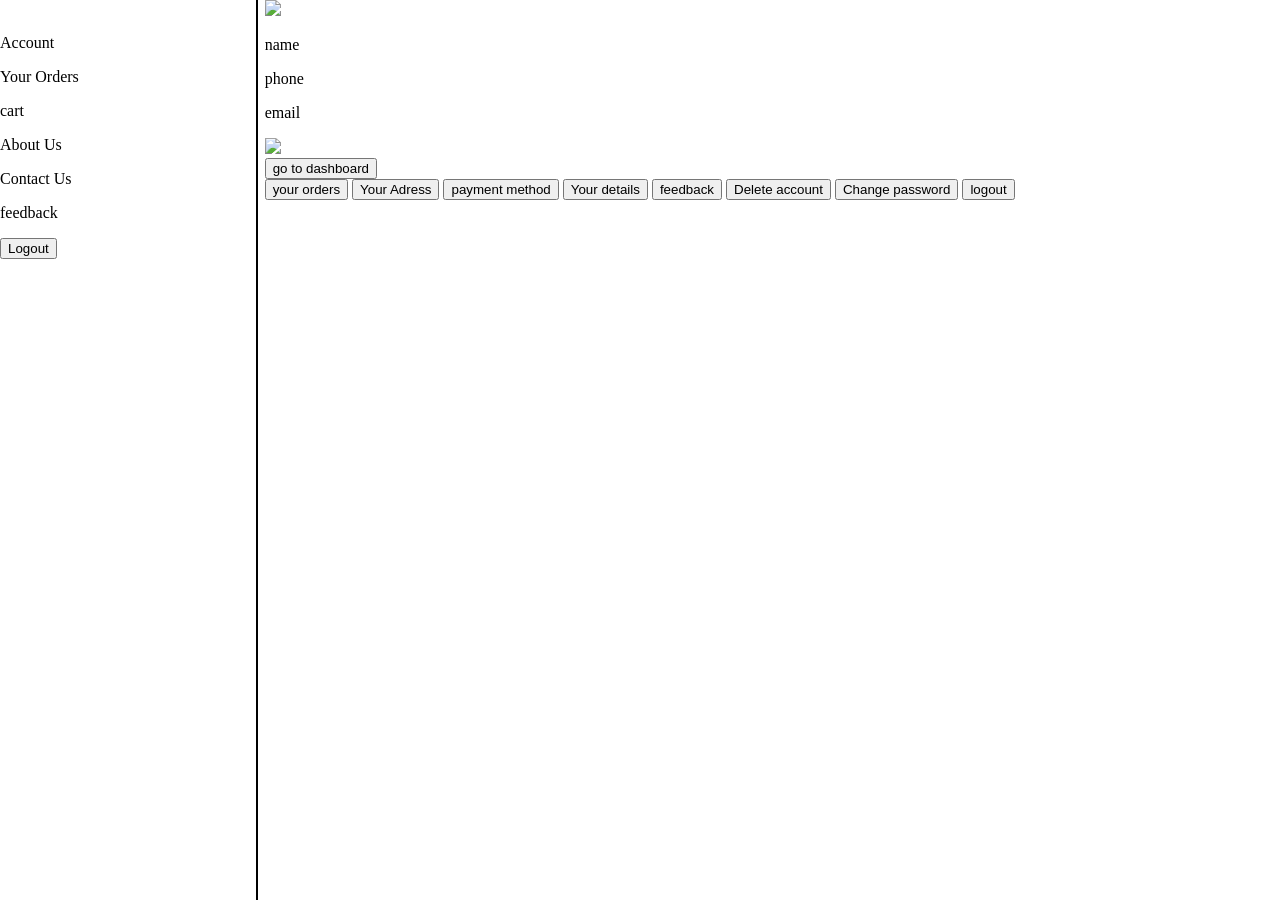
==== Account_page.html @ 249a0b6f "created all the pages but work in them is still pending" ====
<!DOCTYPE html>
<html lang="en" style="height : 100%">
<head>
    <meta charset="UTF-8">
    <meta name="viewport" content="width=device-width, initial-scale=1.0">
    <title>Online Food Ordering App - Account Page</title>
</head>
<body style="height : 100%; margin : 0;">
    <div id="container" style="display : flex; height : 100%">
        <div id="Side Bar" style ="border-right : 2pt solid black ; width : 20%; height : 100%; margin-right : 5pt">
            <img id = "logo">
            <p onclick="window.location.href='Account_page.html'">Account</p>
            <p onclick="window.location.href='Orders_page.html'">Your Orders</p>
            <p onclick="window.location.href='Cart_page.html'">cart</p>
            <p onclick="window.location.href='About_page.html'">About Us</p>
            <P onclick="window.location.href='Contact_page.html'">Contact Us</P>
            <p onclick="window.location.href='Feedback_page.html'">feedback</p>
            <button onclick="logout()">Logout</button>
        </div>
        <div>
             <header>
        <img id ="logo" src="logo.png">
        <p>name</p>
        <p>phone</p>
        <p>email</p>
        <img id = "profile_pic" src="profile_pic.png">
    </header>
    <button>go to dashboard</button>
    <div>
        <button>your orders</button>
        <button>Your Adress</button>
        <button>payment method</button>
        <button>Your details</button>
        <button>feedback</button>
        <button>Delete account</button>
        <button>Change password</button>
        <button>logout</button>

    </div>
        </div>
    </div>
</body>
</html>
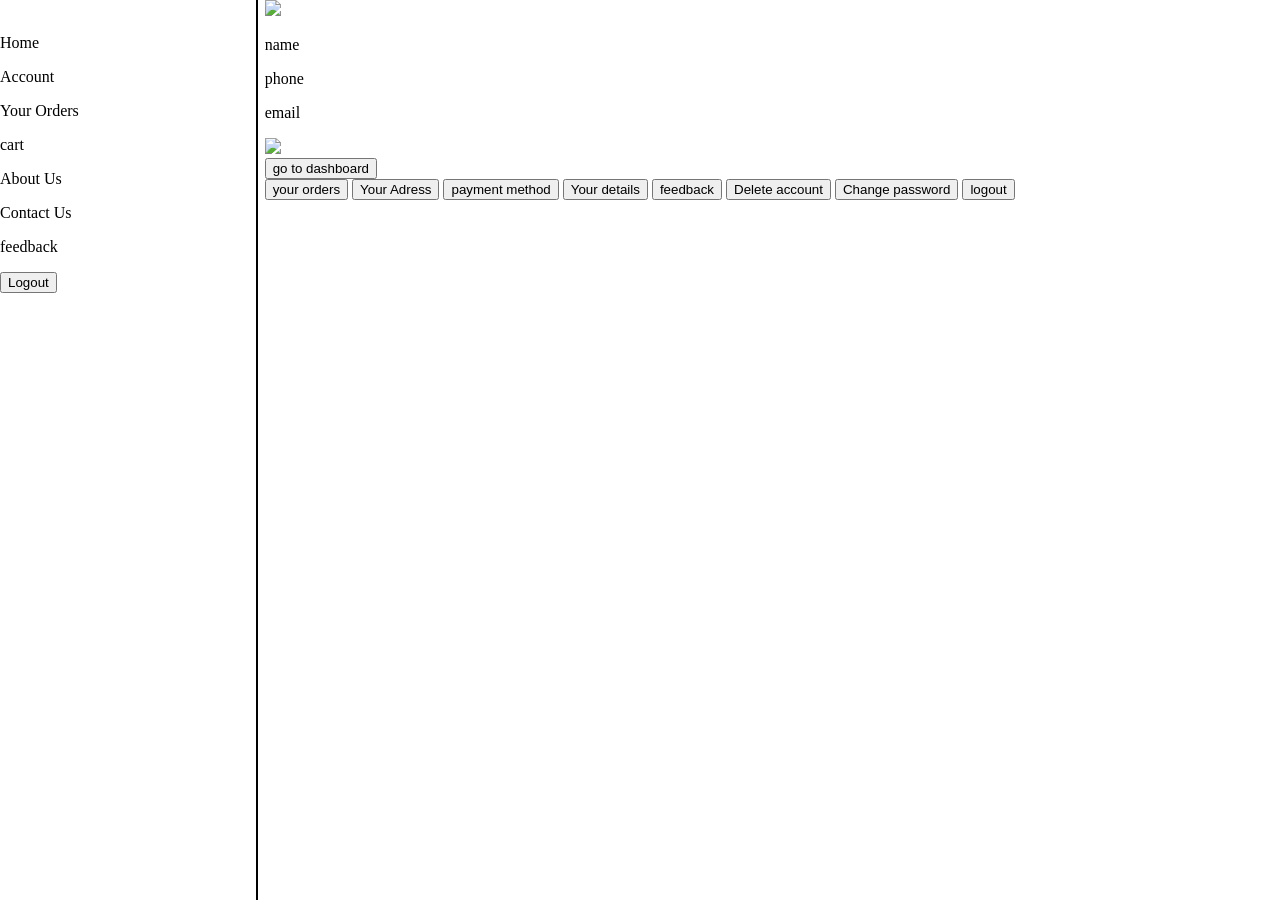
==== commit 26eaa5c5: "javascript started" ====
--- a/Account_page.html
+++ b/Account_page.html
@@ -9,6 +9,7 @@
     <div id="container" style="display : flex; height : 100%">
         <div id="Side Bar" style ="border-right : 2pt solid black ; width : 20%; height : 100%; margin-right : 5pt">
             <img id = "logo">
+            <p onclick="window.location.href='dashboard.html'">Home</p>
             <p onclick="window.location.href='Account_page.html'">Account</p>
             <p onclick="window.location.href='Orders_page.html'">Your Orders</p>
             <p onclick="window.location.href='Cart_page.html'">cart</p>
